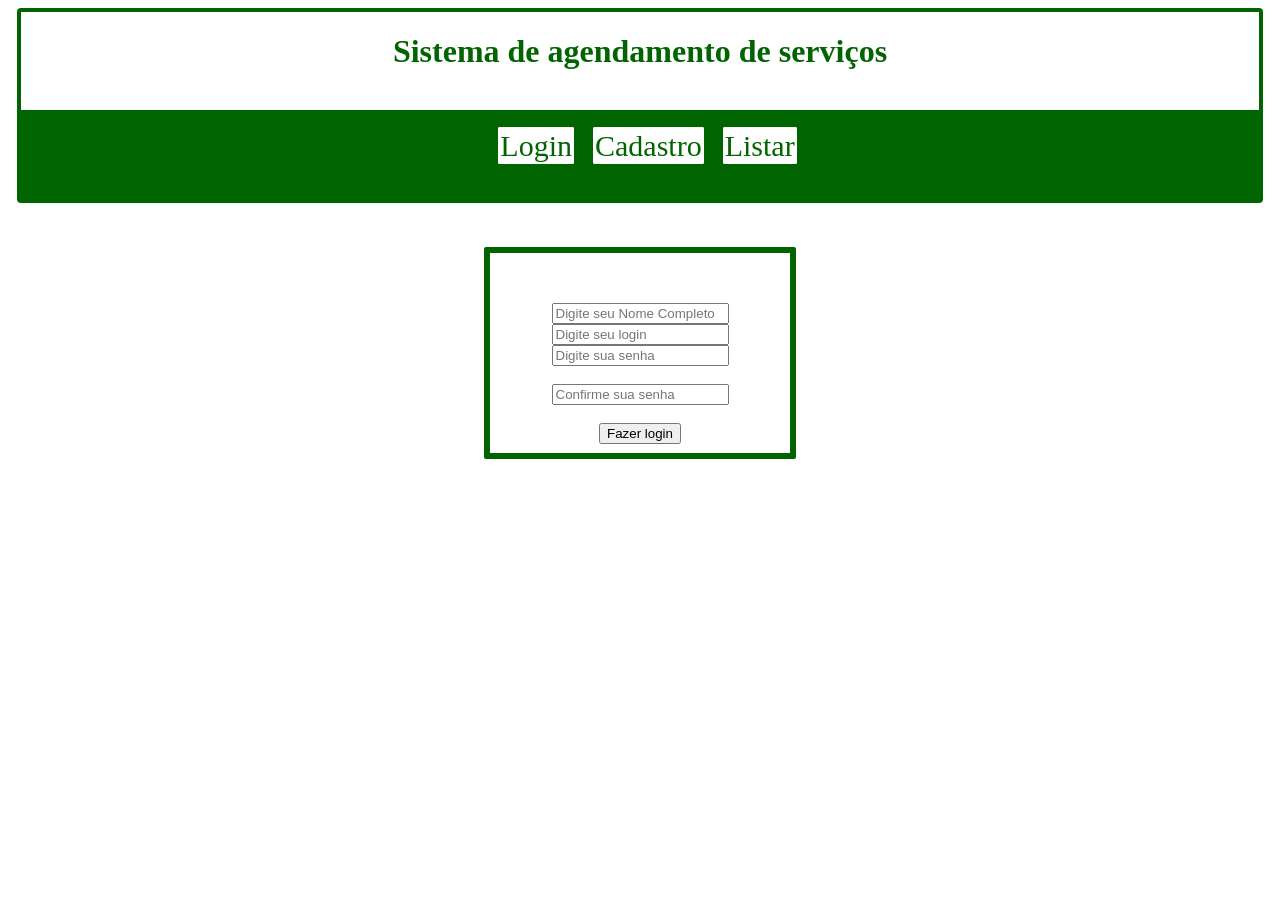
==== templates/cadastro.html @ ca2f0479 "aula 1704" ====
<!DOCTYPE html>
<html lang="en">
    <head>
        <meta charset="UTF-8">
        <link rel="stylesheet" href="../static/css/paglogin.css">
        <title>Title</title>
    </head>
    <body>
        <div class="topo">
            <h1>Sistema de agendamento de serviços</h1>
        </div>
        <div class="menutopo">
            <a href="/mostrarlogin">Login</a>
            <a href="/pagcadastro">Cadastro</a>
            <a href="/listar">Listar</a>

        </div>
        <div class="conteudo">
            <div class="formulario">
                <form>
                    <input type="text" placeholder="Digite seu Nome Completo"><br>
                    <input type="text" placeholder="Digite seu login"><br>
                    <input type="password" placeholder="Digite sua senha"><br><br>
                    <input type="password" placeholder="Confirme sua senha"><br><br>
                    <button type="submit">Fazer login</button>

                </form>
            </div>

        </div>
    </body>
</html>
---- static/css/paglogin.css ----
.topo{
    width:98%;
    height: 100px;
    text-align:center;
    color:darkgreen;
    border:4px solid darkgreen;
    border-radius:4px;
    margin:0 auto;
}
.menutopo{
    text-align:center;
    width:98%;
    height: 70px;
    background-color: darkgreen;
    border:4px solid darkgreen;
    border-radius:4px;
    margin:-6px auto;
    padding-top:15px;
}
.menutopo a{
    width:100px;
    height:60px;
    font-size:30px;
    background-color:white;
    color:darkgreen;
    border:2px solid white;
    border-radius:2px;
    text-decoration:none;
    margin-left:15px;
}
.conteudo{
    width:98%;
    height: 400px;
    margin:50px auto;
}

.formulario{
    padding-top:50px;
    text-align:center;
    height:150px;
    width: 300px;
    margin:0 auto;
    border:6px solid darkgreen;
    border-radius:2px;
}
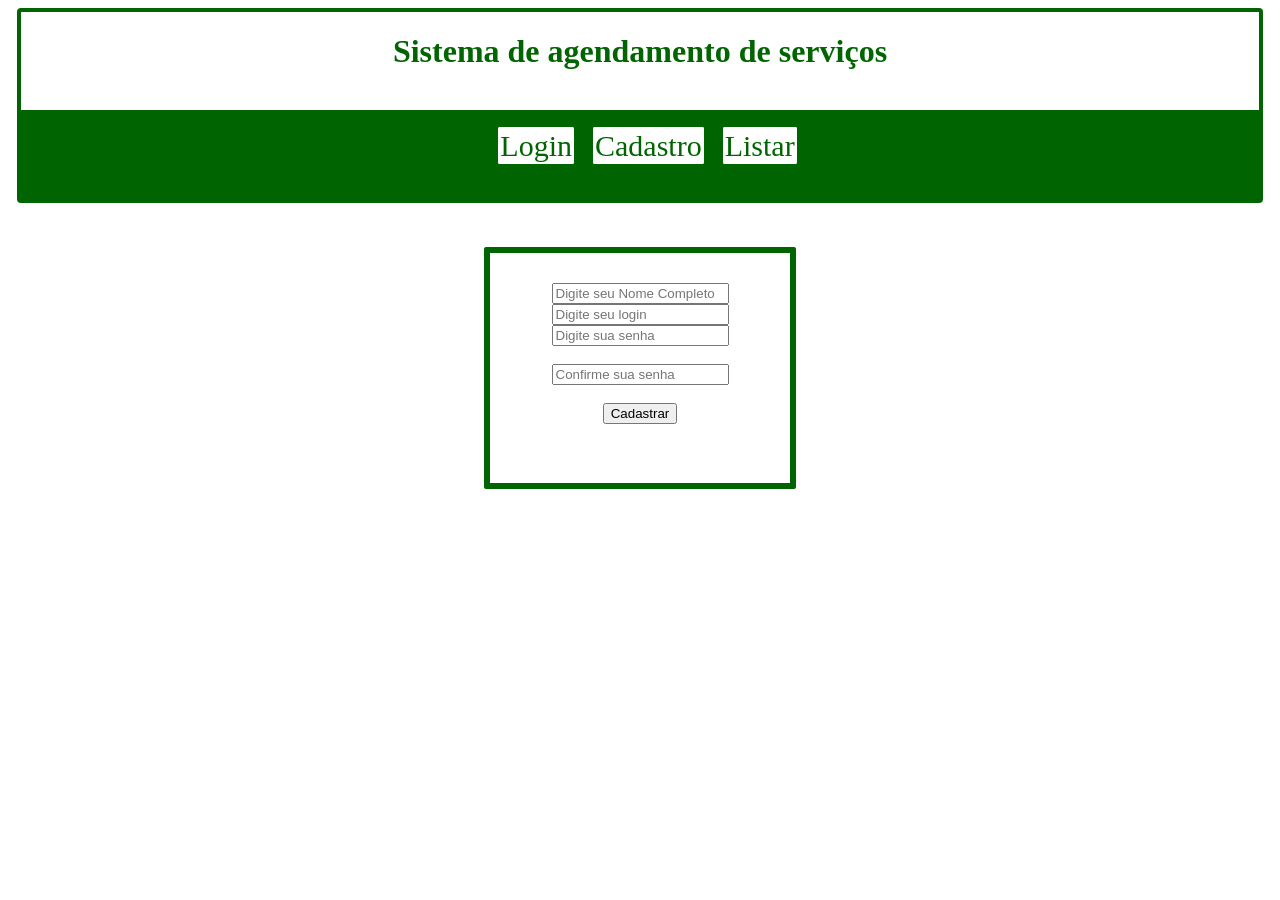
==== commit b2af8813: "aula 1704" ====
--- a/templates/cadastro.html
+++ b/templates/cadastro.html
@@ -2,7 +2,7 @@
 <html lang="en">
     <head>
         <meta charset="UTF-8">
-        <link rel="stylesheet" href="../static/css/paglogin.css">
+        <link rel="stylesheet" href="../static/css/cadastro.css">
         <title>Title</title>
     </head>
     <body>
@@ -22,7 +22,7 @@
                     <input type="text" placeholder="Digite seu login"><br>
                     <input type="password" placeholder="Digite sua senha"><br><br>
                     <input type="password" placeholder="Confirme sua senha"><br><br>
-                    <button type="submit">Fazer login</button>
+                    <button type="submit">Cadastrar</button>
 
                 </form>
             </div>
--- a/static/css/cadastro.css
+++ b/static/css/cadastro.css
@@ -0,0 +1,45 @@
+.topo{
+    width:98%;
+    height: 100px;
+    text-align:center;
+    color:darkgreen;
+    border:4px solid darkgreen;
+    border-radius:4px;
+    margin:0 auto;
+}
+.menutopo{
+    text-align:center;
+    width:98%;
+    height: 70px;
+    background-color: darkgreen;
+    border:4px solid darkgreen;
+    border-radius:4px;
+    margin:-6px auto;
+    padding-top:15px;
+}
+.menutopo a{
+    width:100px;
+    height:60px;
+    font-size:30px;
+    background-color:white;
+    color:darkgreen;
+    border:2px solid white;
+    border-radius:2px;
+    text-decoration:none;
+    margin-left:15px;
+}
+.conteudo{
+    width:98%;
+    height: 400px;
+    margin:50px auto;
+}
+
+.formulario{
+    padding-top:30px;
+    text-align:center;
+    height:200px;
+    width: 300px;
+    margin:0 auto;
+    border:6px solid darkgreen;
+    border-radius:2px;
+}
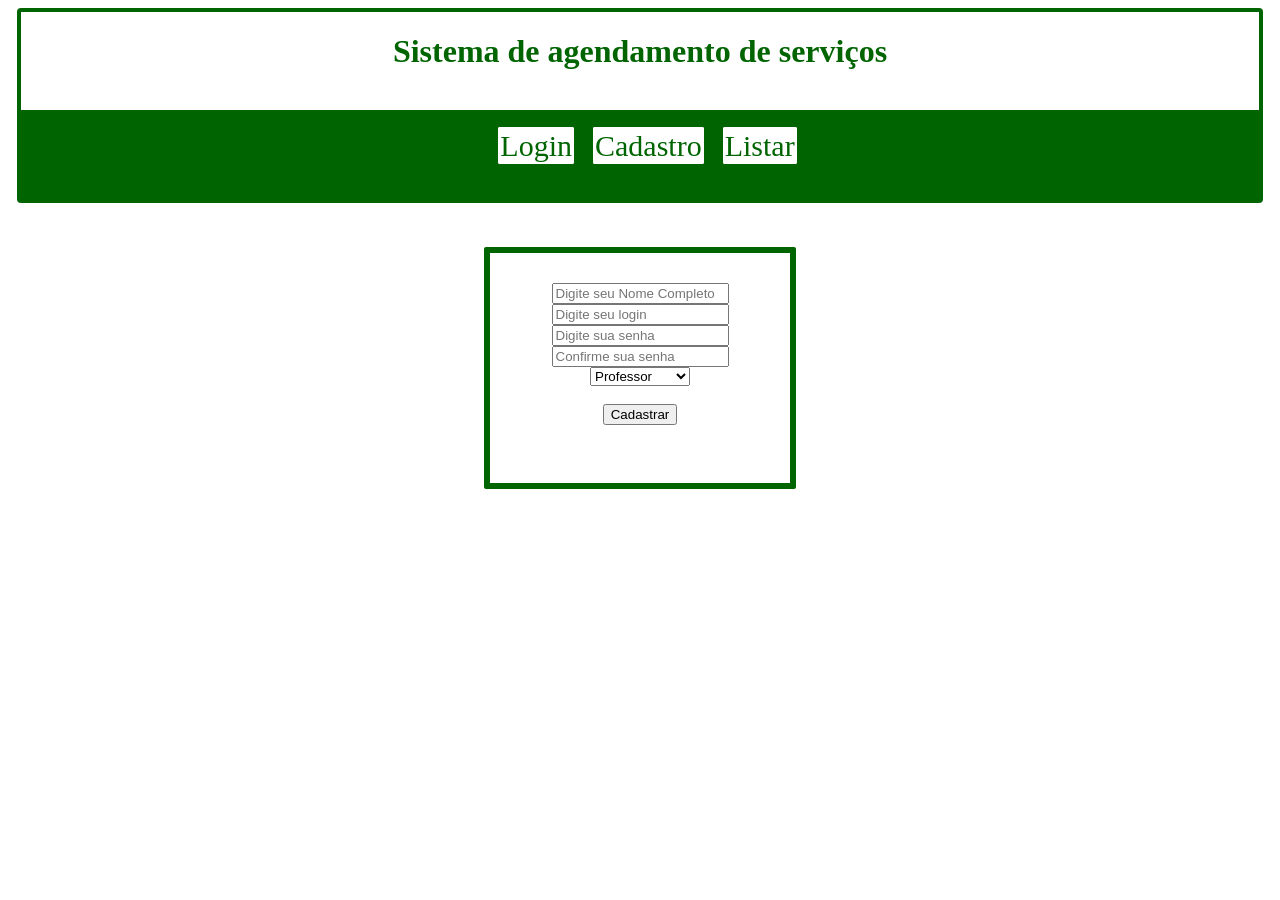
==== commit e2d04fc3: "aula 1704" ====
--- a/templates/cadastro.html
+++ b/templates/cadastro.html
@@ -20,8 +20,14 @@
                 <form>
                     <input type="text" placeholder="Digite seu Nome Completo"><br>
                     <input type="text" placeholder="Digite seu login"><br>
-                    <input type="password" placeholder="Digite sua senha"><br><br>
-                    <input type="password" placeholder="Confirme sua senha"><br><br>
+                    <input type="password" placeholder="Digite sua senha"><br>
+                    <input type="password" placeholder="Confirme sua senha"><br>
+                    <select name="tipo" >
+                      <option value="professor">Professor</option>
+                      <option value="aluno">Aluno</option>
+                      <option value="coordenador">Coordenador</option>
+                    </select>
+                    <br><br>
                     <button type="submit">Cadastrar</button>
 
                 </form>
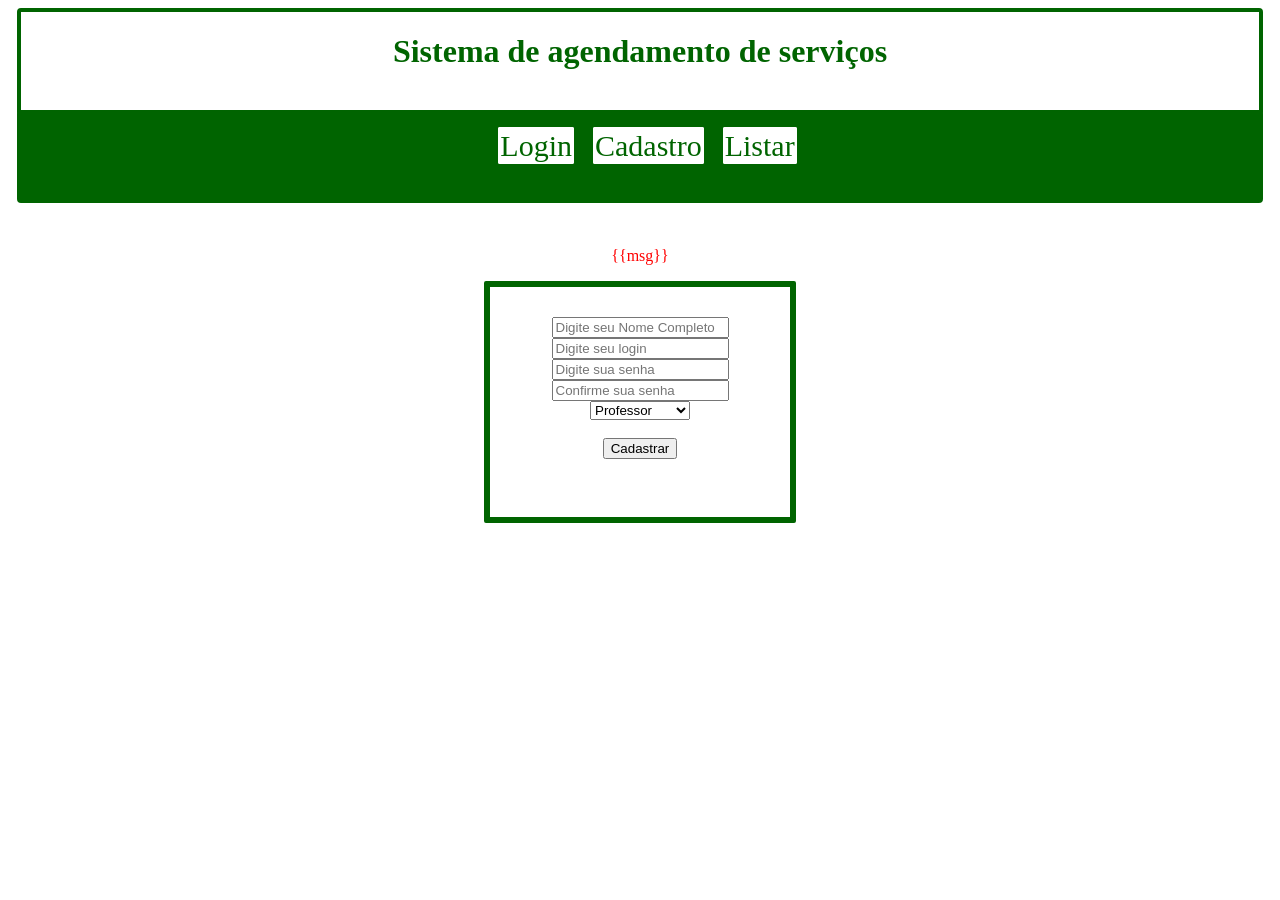
==== commit 52f4ab82: "aula 1704" ====
--- a/templates/cadastro.html
+++ b/templates/cadastro.html
@@ -16,12 +16,13 @@
 
         </div>
         <div class="conteudo">
+            <p>{{msg}}</p>
             <div class="formulario">
-                <form>
-                    <input type="text" placeholder="Digite seu Nome Completo"><br>
-                    <input type="text" placeholder="Digite seu login"><br>
-                    <input type="password" placeholder="Digite sua senha"><br>
-                    <input type="password" placeholder="Confirme sua senha"><br>
+                <form action="/cadastrar" method="post">
+                    <input type="text" name="nome" placeholder="Digite seu Nome Completo"><br>
+                    <input type="text" name="login" placeholder="Digite seu login"><br>
+                    <input type="password" name="senha" placeholder="Digite sua senha"><br>
+                    <input type="password" name="confirma" placeholder="Confirme sua senha"><br>
                     <select name="tipo" >
                       <option value="professor">Professor</option>
                       <option value="aluno">Aluno</option>
@@ -29,10 +30,8 @@
                     </select>
                     <br><br>
                     <button type="submit">Cadastrar</button>
-
                 </form>
             </div>
-
         </div>
     </body>
 </html>
--- a/static/css/cadastro.css
+++ b/static/css/cadastro.css
@@ -29,9 +29,15 @@
     margin-left:15px;
 }
 .conteudo{
+
     width:98%;
     height: 400px;
     margin:50px auto;
+}
+.conteudo p{
+    text-align:center;
+    color:red;
+
 }
 
 .formulario{
